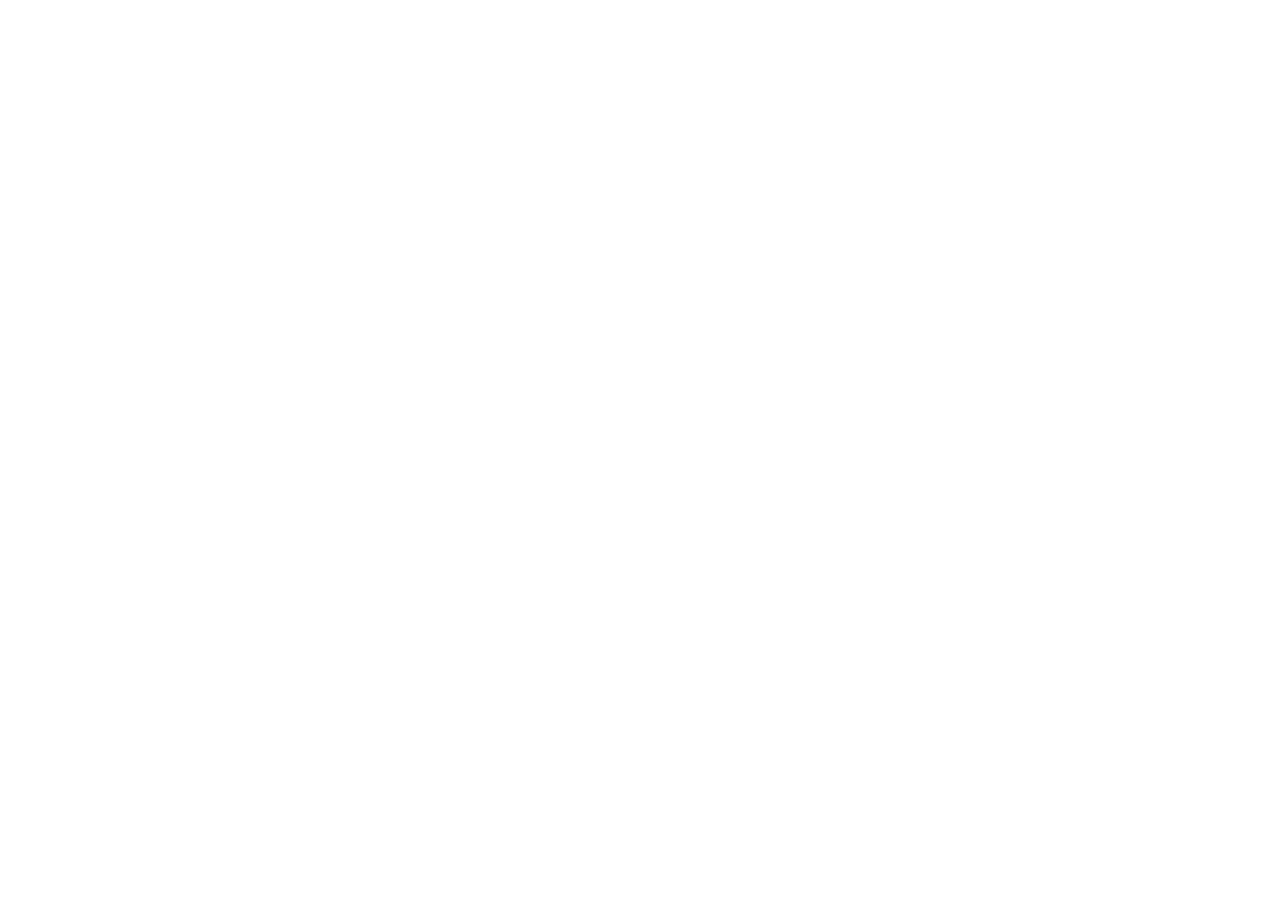
==== index.html @ 321d3210 "initial" ====
<!DOCTYPE html>
<html lang="en">
<head>
    <meta charset="UTF-8">
    <meta name="viewport" content="width=device-width, initial-scale=1.0">
    <title>Course_Material</title>
    <link rel="icon" type="image/x-icon" href="">
    <link rel="stylesheet" href="style.css">
</head>
<body>
    <header class="head_bar">
        <nav class="nav_bar">
            
        </nav>
    </header>
</body>
</html>
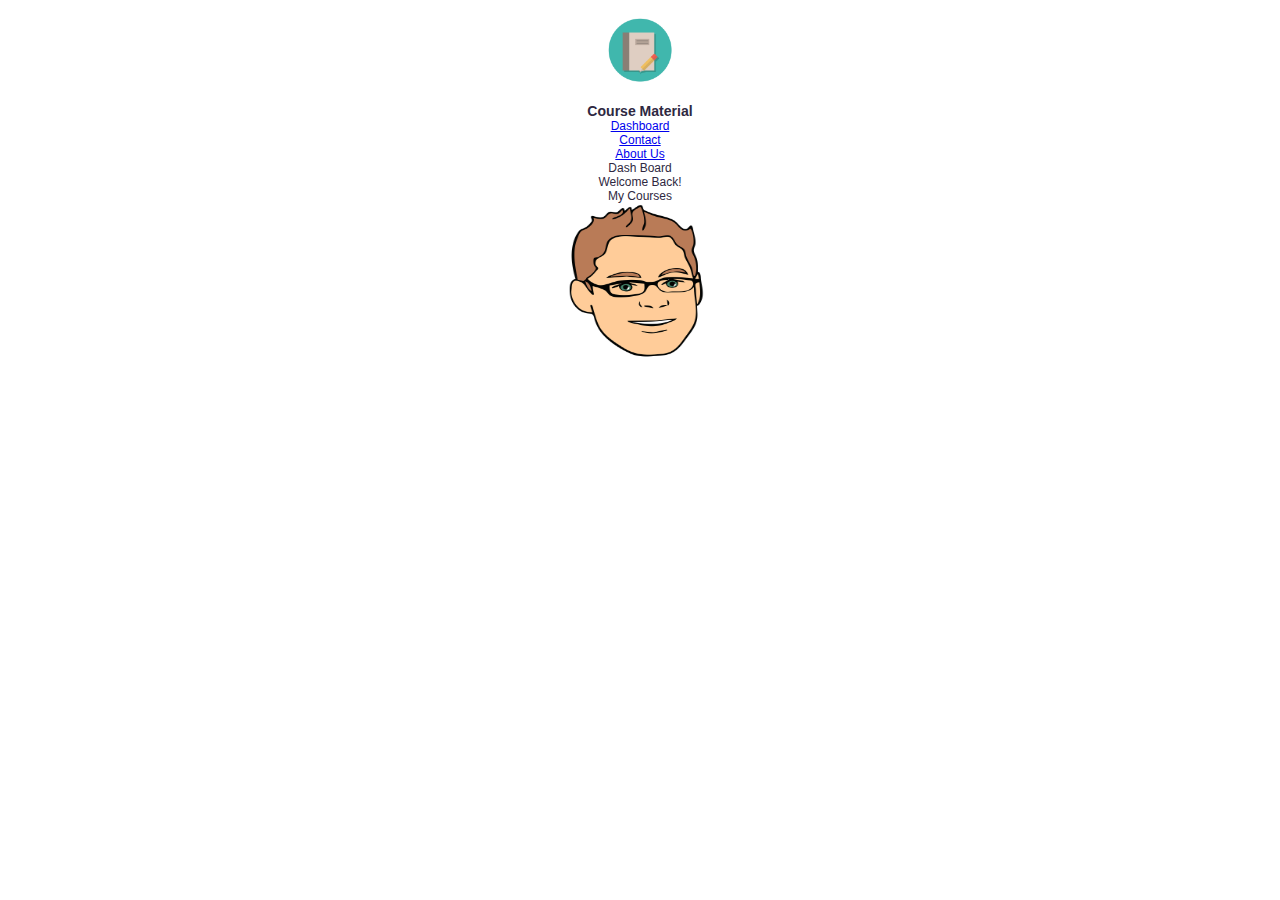
==== commit c1dc708b: "feat:home page in progress" ====
--- a/index.html
+++ b/index.html
@@ -4,14 +4,32 @@
     <meta charset="UTF-8">
     <meta name="viewport" content="width=device-width, initial-scale=1.0">
     <title>Course_Material</title>
-    <link rel="icon" type="image/x-icon" href="">
+    <link rel="icon" type="image/x-icon" href="Images/book-2389229_1280.png">
     <link rel="stylesheet" href="style.css">
 </head>
 <body>
     <header class="head_bar">
-        <nav class="nav_bar">
-            
-        </nav>
+        <div><img src="Images/book-2389229_1280.png" alt="logo" width="100" height="100"></div>
+    <h3>Course Material</h3>
+    <nav>
+        <ul>
+            <li><a href="#">Dashboard</a></li>
+            <li><a href="#">Contact</a></li>
+            <li><a href="#">About Us</a></li>
+        </ul>
+    </nav>
     </header>
+    <main class="container">
+    <div class="info">
+        <p>Dash Board</p>
+        <p>Welcome Back!</p>
+    </div>
+    <aside class="course-content">
+        <div>
+            <p>My Courses</p>
+        </div>
+        <div><img src="Images/avatar-1294775_1280.png" alt="" width="200" height="200"></div>
+    </aside>
+    </main>
 </body>
 </html>--- a/style.css
+++ b/style.css
@@ -0,0 +1,19 @@
+@import url('https://fonts.googleapis.com/css2?family=Poppins:ital,wght@0,100;0,200;0,300;0,400;0,500;0,600;0,700;0,800;0,900;1,100;1,200;1,300;1,400;1,500;1,600;1,700;1,800;1,900&display=swap');
+:root{
+    --accent-color:#8672ff;
+    --base-color:white;
+    --text-color:#2e2841;
+    --input-color:#f3f0ff;
+    
+}
+*{
+    padding: 0;
+    margin: 0;
+    box-sizing: border-box;
+}
+html{
+    font-family: poppines, segoe UI, sans-serif;
+    font-size: 12px;
+    color: var(--text-color);
+    text-align: center;
+}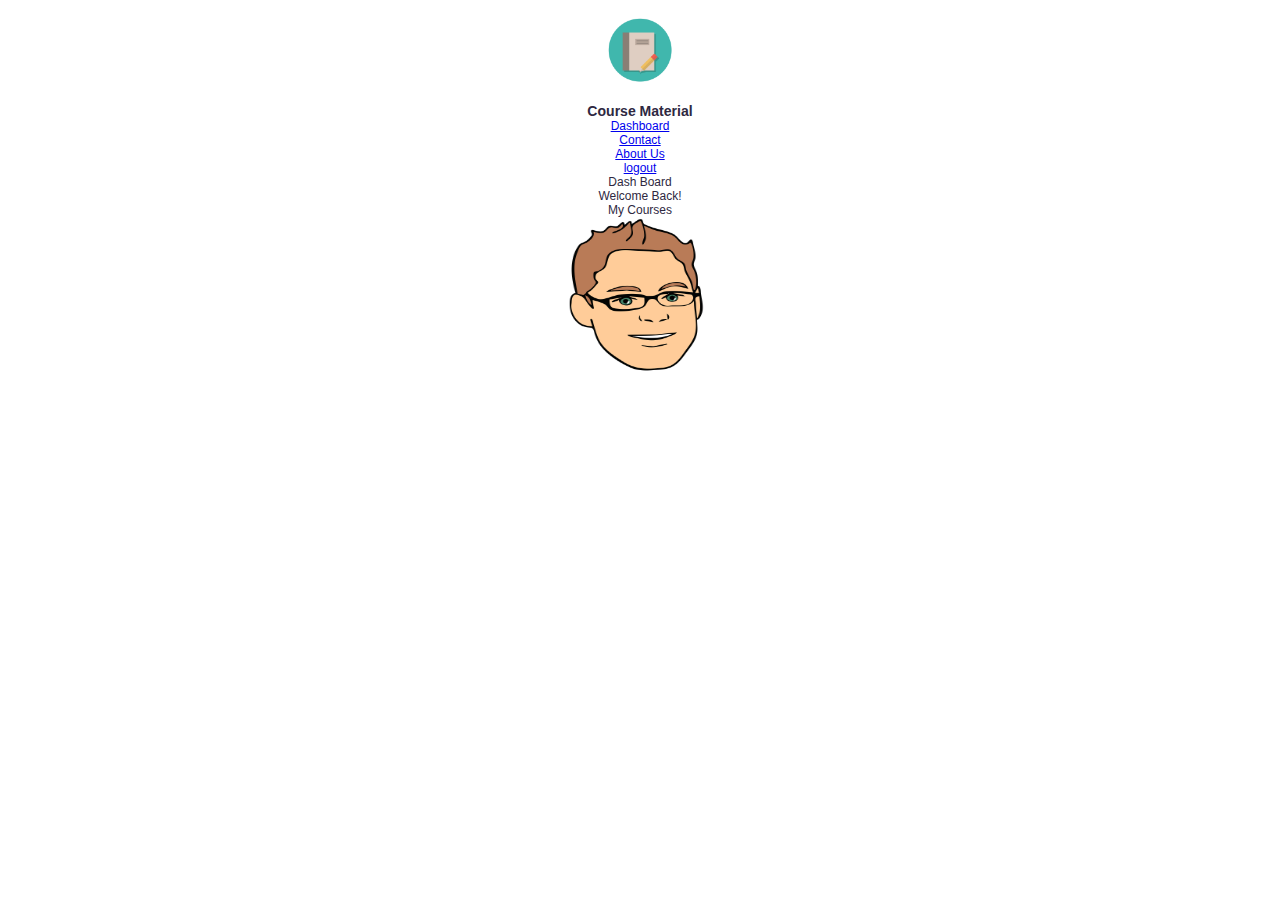
==== commit ee1f73af: "fix: cleaning work tree" ====
--- a/index.html
+++ b/index.html
@@ -16,6 +16,7 @@
             <li><a href="#">Dashboard</a></li>
             <li><a href="#">Contact</a></li>
             <li><a href="#">About Us</a></li>
+            <li><a href="sign-in.html">logout</a></li>
         </ul>
     </nav>
     </header>
